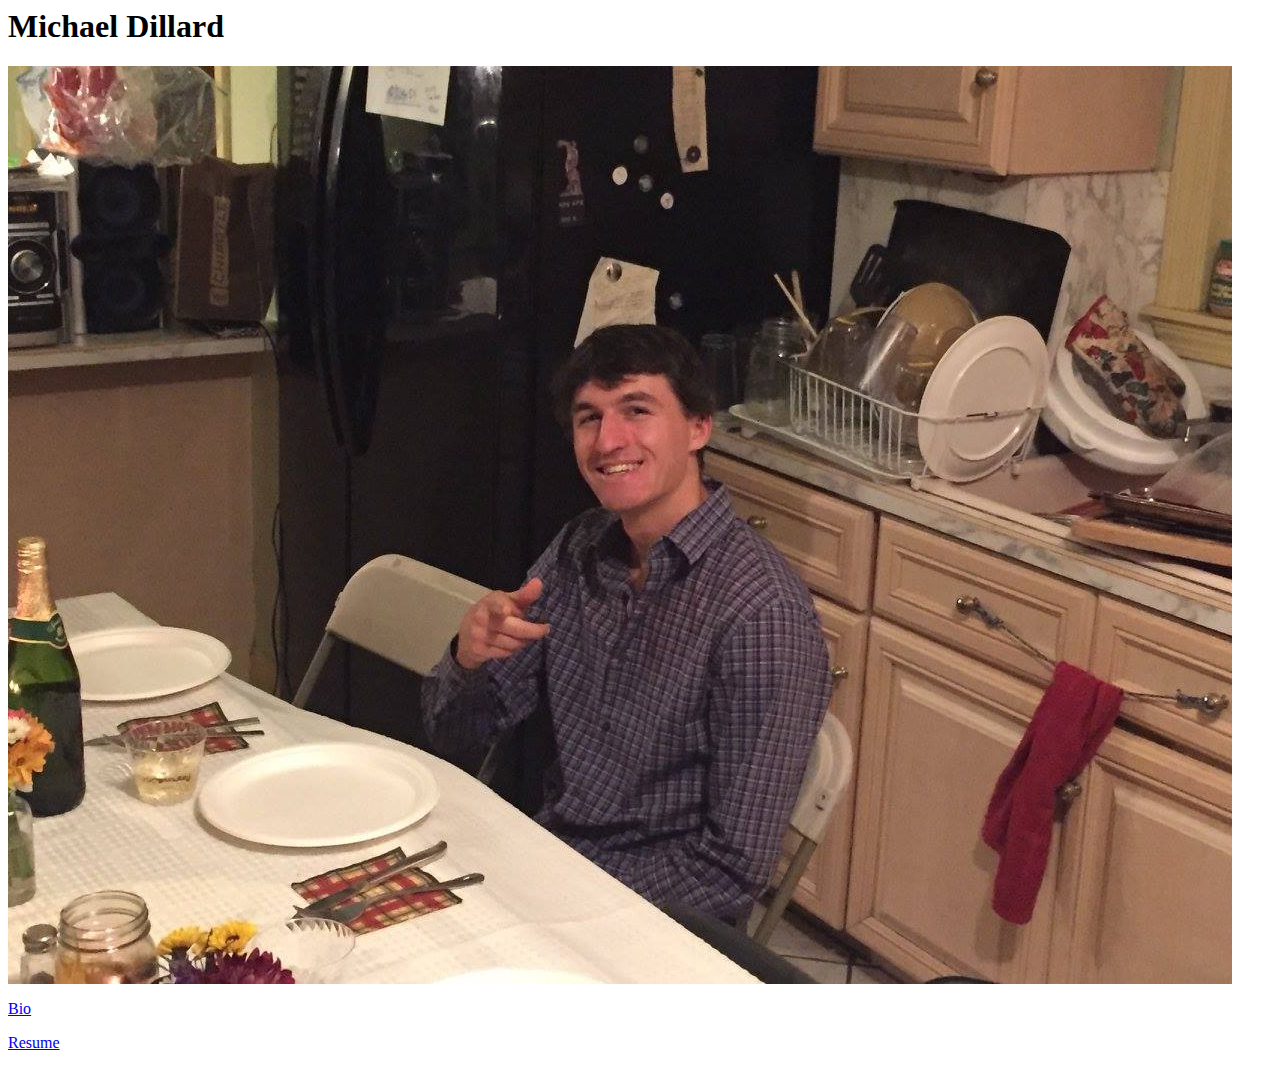
==== index.html @ 1680f862 "created html skeleton for website and uploaded image" ====
<!DOCTYPE HTML5>
<html>

<head>
	<title>Michael Dillard</title>
	<meta charset-"utf-8" />
</head>

<body>
	<h1>Michael Dillard</h1>
	<img src="finger_guns.jpg" alt="Michael" />

	<p><a href="bio.html">Bio</a></p>
	<p><a href="resume.html">Resume</a></p>
</body>

</html>
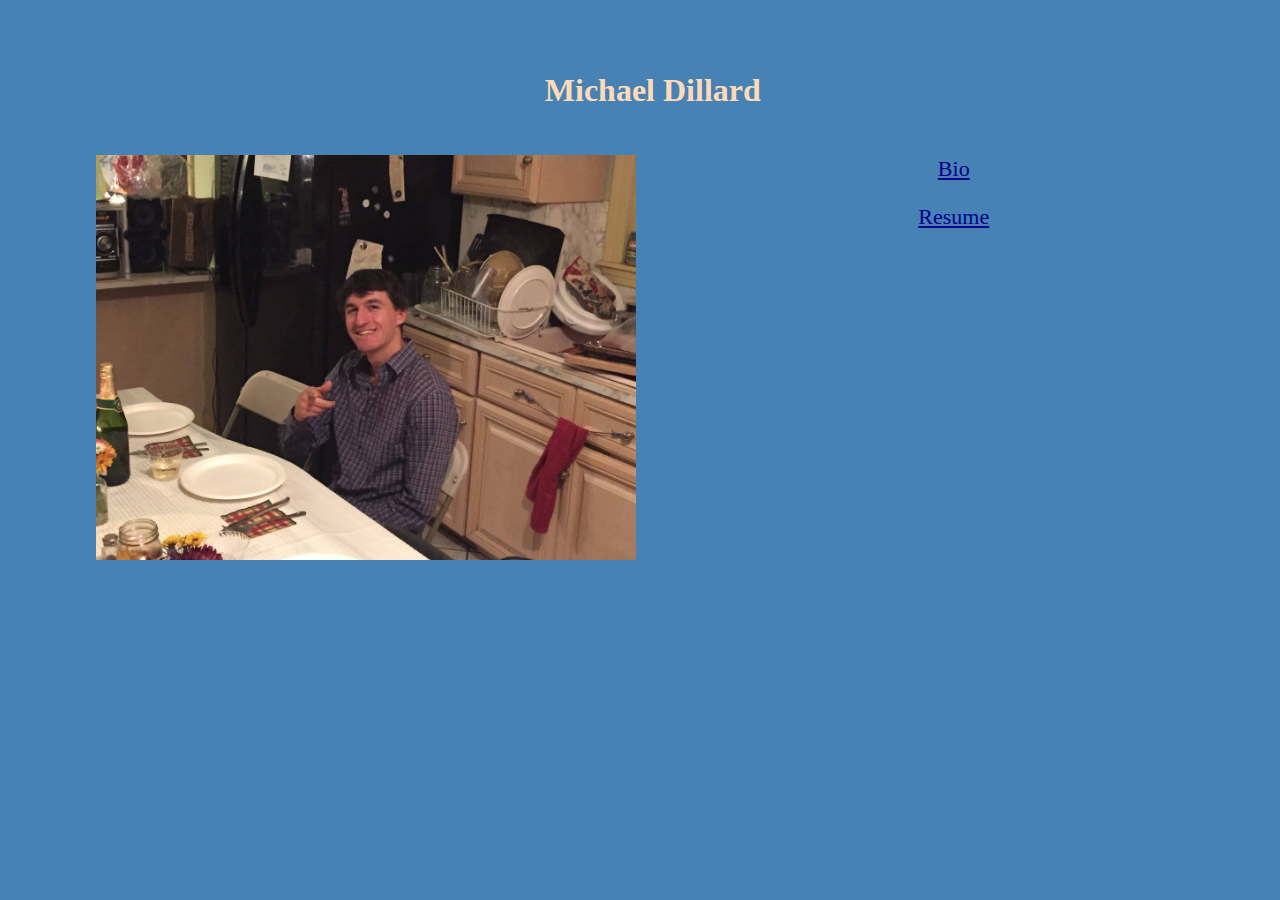
==== commit c726f658: "added stylesheet with styles for html docs; updated README" ====
--- a/index.html
+++ b/index.html
@@ -1,17 +1,18 @@
-<!DOCTYPE HTML5>
+<!DOCTYPE HTML>
 <html>
 
 <head>
 	<title>Michael Dillard</title>
-	<meta charset-"utf-8" />
+	<meta charset="utf-8" />
+	<link href="styles.css" rel="stylesheet" />
 </head>
 
 <body>
-	<h1>Michael Dillard</h1>
-	<img src="finger_guns.jpg" alt="Michael" />
+	<h1 id="name">Michael Dillard</h1>
+	<img class="portrait" src="finger_guns.jpg" alt="Michael" />
 
-	<p><a href="bio.html">Bio</a></p>
-	<p><a href="resume.html">Resume</a></p>
+	<p class="links"><a href="bio.html">Bio</a></p>
+	<p class="links"><a href="resume.html">Resume</a></p>
 </body>
 
 </html>--- a/styles.css
+++ b/styles.css
@@ -0,0 +1,44 @@
+html{
+	background-color: #4682B4;
+	font-family: Georgia, serif;
+	padding-left: 2%;
+	padding-top: 2%;
+}
+h1{
+	border-style:solid;
+	padding: 2%;
+}
+#name{
+	color: #FFDAB9;
+	font-weight: bolder;
+	border-style: none;
+	text-align: center;
+}
+h2{
+	font-weight: bold;
+}
+h3{
+	padding-bottom: 1px;
+}
+.employer{
+	font-style: italic;
+}
+.portrait{
+	width: 540px;
+	height: 405px;
+	float: left;
+	padding-left: 5%;
+}
+a{
+	color: #00008B;
+}
+a:visited{
+	color: #E0FFFF;
+}
+a:hover{
+	color: #FFDAB9;
+}
+.links{
+	text-align: center;
+	font-size: 22px;
+}
